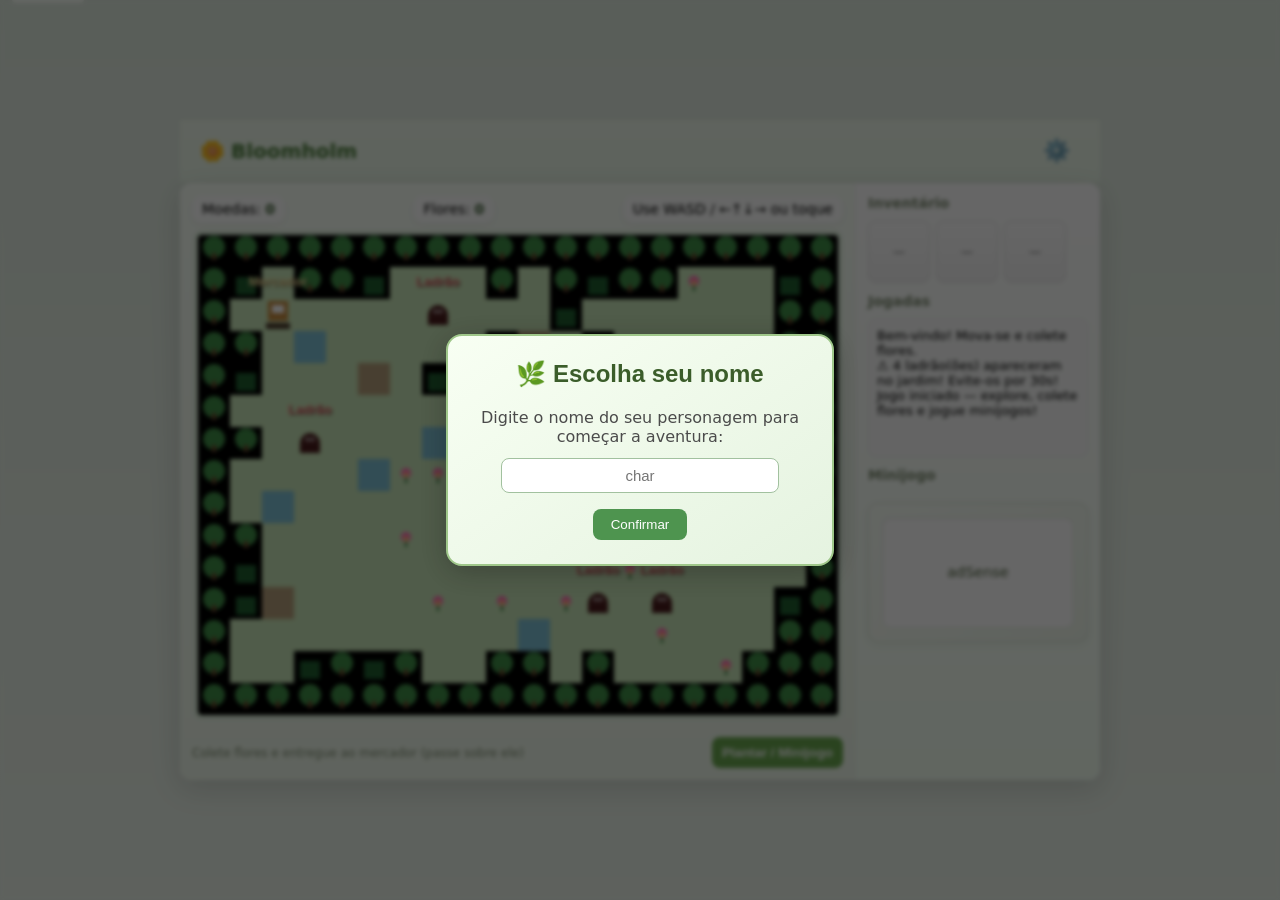
==== game/index.html @ ca7de75b "fet(main-page): update main index to modern game page layout" ====
<!DOCTYPE html>
<html lang="pt-BR">
  <head>
    <meta charset="utf-8" />
    <meta
      name="viewport"
      content="width=device-width,initial-scale=1,maximum-scale=1,user-scalable=no"
    />
    <title>Bloomholm — Mini Game Responsivo</title>
    <link rel="stylesheet" href="./style/index.css" />
  </head>
  <body>
    <div id="intro-screen">
      <h1>🌼 Bloomholm</h1>
    </div>

    <div style="width: 100%; max-width: 960px">
      <header>
        <div id="logo">🌼 <span>Bloomholm</span></div>
        <button id="settingsBtn" aria-label="Configurações">⚙️</button>
      </header>

      <!-- Modal de Nome do Jogador -->
      <div id="nameModal" class="name-modal">
        <div class="name-modal-content">
          <h2>🌿 Escolha seu nome</h2>
          <p>Digite o nome do seu personagem para começar a aventura:</p>
          <input
            id="playerNameInput"
            type="text"
            maxlength="16"
            placeholder="char"
          />
          <div class="modal-actions">
            <button id="confirmNameBtn">Confirmar</button>
          </div>
        </div>
      </div>

      <div id="game-wrap" role="application" aria-label="Bloomholm game">
        <div id="left">
          <div id="hud">
            <div class="chip">
              Moedas: <span id="coins" class="score">0</span>
            </div>
            <div class="chip">
              Flores: <span id="flowers" class="score">0</span>
            </div>
            <div class="chip">Use WASD / ←↑↓→ ou toque</div>
          </div>

          <canvas id="canvas" width="640" height="480" tabindex="0"></canvas>

          <div id="controls"><div class="ctrl-btn" data-dir="up">↑</div></div>
          <div id="controls-bottom">
            <div class="ctrl-btn" data-dir="left">←</div>
            <div class="ctrl-btn" data-dir="down">↓</div>
            <div class="ctrl-btn" data-dir="right">→</div>
          </div>

          <div
            style="
              display: flex;
              gap: 8px;
              width: 100%;
              justify-content: space-between;
              align-items: center;
              margin-top: 10px;
            "
          >
            <div id="footer-note">
              Colete flores e entregue ao mercador (passe sobre ele)
            </div>
            <button id="seedBtn">Plantar / Minijogo</button>
          </div>
        </div>

        <div id="right">
          <h3>Inventário</h3>
          <div id="inventory">
            <div class="inv-slot" id="slot-0">—</div>
            <div class="inv-slot" id="slot-1">—</div>
            <div class="inv-slot" id="slot-2">—</div>
          </div>

          <h3>Jogadas</h3>
          <div id="log">Bem-vindo! Mova-se e colete flores.</div>

          <h3>Minijogo</h3>
          <div id="minigame">
            <div id="mini-msg">
              Clique na sequência correta para plantar e regar.
            </div>
            <div style="display: flex; gap: 8px; margin-top: 8px">
              <button id="startMini">Iniciar</button>
              <button id="closeMini">Fechar</button>
            </div>
          </div>

          <div class="adSense">
            <span id="adSense--content" class="adSense--content">
              adSense
            </span>
          </div>
        </div>
      </div>
    </div>

    <!-- ===== MODAL DE CONFIGURAÇÕES ===== -->
    <div class="modal" id="settingsModal">
      <div class="modal-content">
        <span class="close-btn" id="closeSettings">&times;</span>
        <h3>⚙️ Configurações</h3>
        <hr />
        <button id="openComment" style="margin-top: 10px">
          💬 Deixe-nos um comentário</button
        ><br /><br />
        <button id="openManual">📖 Manual do Jogo</button>
        <br /><br />
        <button id="openTechnicalManual">👨‍💻 Manual do software</button>
      </div>
    </div>

    <!-- ===== MODAL DE COMENTÁRIO ===== -->
    <div class="modal" id="commentModal">
      <div class="modal-content">
        <span class="close-btn" id="closeComment">&times;</span>
        <h3>💬 Deixe-nos um comentário</h3>
        <textarea placeholder="Digite seu comentário..."></textarea>
        <button
          style="margin-top: 10px"
          onclick="alert('Comentário enviado! Obrigado 🌸')"
        >
          Enviar
        </button>
      </div>
    </div>

    <!-- ===== MODAL DE MANUAL ===== -->
    <div class="modal" id="manualModal">
      <div class="modal-content">
        <span class="close-btn" id="closeManual">&times;</span>
        <h3>📖 Manual do Jogo</h3>
        <p>
          <strong>Objetivo:</strong> Explore o jardim, colete flores e
          entregue-as ao mercador para ganhar moedas.
        </p>
        <p><strong>Controles:</strong></p>
        <ul>
          <li>Movimente-se com <b>WASD</b> ou setas direcionais.</li>
          <li>No celular, use os botões de direção.</li>
          <li>Pressione <b>E</b> ou toque no mercador para entregar flores.</li>
        </ul>
        <p>Relaxe, cuide do jardim e veja quantas flores consegue coletar 🌿</p>
      </div>
    </div>

    <script src="./script/index.js"></script>
  </body>
</html>
---- game/style/index.css ----
:root {
  --ui-bg: #f3f7ef;
  --accent: #6aa84f;
  --muted: #7b8a6f;
  --panel: rgba(255, 255, 255, 0.85);
  font-family: "Inter", system-ui, -apple-system, "Segoe UI", Roboto,
    "Helvetica Neue", Arial;
}
html,
body {
  height: 100%;
  margin: 0;
  background: linear-gradient(#dfeadf, #eaf3e9);
  display: flex;
  flex-direction: column;
  align-items: center;
  justify-content: center;
}
/* ====== Initial Animation ====== */
#intro-screen {
  position: fixed;
  top: 0;
  left: 0;
  width: 100%;
  height: 100%;
  background: var(--ui-bg);
  background: linear-gradient(160deg,  var(--muted) 0%, var(--accent) 100%);
  opacity: 1;
  display: flex;
  align-items: center;
  justify-content: center;
  z-index: 9999;
  animation: fadeOut 1s ease forwards 4s; /* 4s visível + 1s fade */
}

#intro-screen h1 {
  font-family: "Poppins", sans-serif;
  font-size: 4rem;
  color: var(--accent);
  text-shadow: 2px 2px 10px rgba(0, 0, 0, 0.9);
  letter-spacing: 2px;
  animation: popIn 1s ease;
}

@keyframes popIn {
  0% {
    transform: scale(0.5);
    opacity: 0;
  }
  100% {
    transform: scale(1);
    opacity: 1;
  }
}

@keyframes fadeOut {
  0% {
    opacity: 1;
  }
  100% {
    opacity: 0;
    visibility: hidden;
  }
}

/* ====== AdSense ====== */
.adSense {
  background: linear-gradient(145deg, #f9fff7, #eef7eb);
  border: 1px solid rgba(100, 130, 90, 0.15);
  border-radius: 10px;
  padding: 0.8rem;
  display: flex;
  justify-content: center;
  align-items: center;
  box-shadow: 0 2px 10px rgba(100, 130, 90, 0.1);
  margin: 10px 0;
  transition: transform 0.2s ease, box-shadow 0.3s ease;
  cursor: pointer;
}

.adSense:hover {
  transform: translateY(-2px);
  box-shadow: 0 6px 14px rgba(100, 130, 90, 0.2);
}

.adSense--content {
  background: #ffffff;
  border: 1px solid rgba(150, 180, 130, 0.2);
  border-radius: 8px;
  padding: 0.6rem 0.8rem;
  width: 100%;
  min-height: 90px;
  display: flex;
  justify-content: center;
  align-items: center;
  color: #4b5f3a;
  font-size: 0.9rem;
  text-align: center;
  box-shadow: inset 0 1px 3px rgba(100, 130, 90, 0.1);
}

.adSense--content::before {
  content: "Publicidade";
  position: absolute;
  top: -10px;
  left: 12px;
  background: #f9fff7;
  color: #7a8f6b;
  font-size: 0.7rem;
  padding: 0 4px;
  border-radius: 4px;
}

/* ====== HEADER ====== */
header {
  width: 100%;
  background: linear-gradient(#eef8ea, #eaf8e9);
  display: flex;
  justify-content: space-between;
  align-items: center;
  padding: 10px 20px;
  box-sizing: border-box;
  border-bottom: 1px solid rgba(0, 0, 0, 0.05);
}
#logo {
  font-size: 20px;
  font-weight: 700;
  color: #4a7c39;
  display: flex;
  align-items: center;
  gap: 6px;
}
#settingsBtn {
  background: none;
  border: none;
  font-size: 22px;
  cursor: pointer;
  color: #4a7c39;
}

/* ====== GAME WRAPPER ====== */
#game-wrap {
  width: 920px;
  max-width: 96vw;
  border-radius: 12px;
  box-shadow: 0 8px 30px rgba(20, 20, 20, 0.15);
  overflow: hidden;
  display: flex;
  background: var(--panel);
  flex-wrap: wrap;
}

#left {
  flex: 1 1 640px;
  padding: 12px;
  background: linear-gradient(#f8fff6, #eef8ea);
  display: flex;
  flex-direction: column;
  align-items: center;
  gap: 8px;
}

#canvas {
  background: #cce7b7;
  border: 4px solid #dbeed9;
  border-radius: 8px;
  max-width: 100%;
  height: auto;
  touch-action: none;
}

#hud {
  width: 100%;
  display: flex;
  justify-content: space-between;
  align-items: center;
  flex-wrap: wrap;
  gap: 8px;
}

.chip {
  background: rgba(255, 255, 255, 0.9);
  padding: 6px 10px;
  border-radius: 10px;
  box-shadow: 0 2px 6px rgba(0, 0, 0, 0.06);
  font-size: 14px;
}

#right {
  width: 220px;
  max-width: 100%;
  padding: 12px;
  background: linear-gradient(#ffffff, #f2fff1);
  border-left: 1px solid rgba(0, 0, 0, 0.04);
  display: flex;
  flex-direction: column;
  gap: 10px;
}

h3 {
  margin: 0;
  font-size: 14px;
  color: var(--muted);
}
#inventory {
  display: flex;
  flex-wrap: wrap;
  gap: 6px;
}
.inv-slot {
  width: 44px;
  height: 44px;
  cursor: pointer;
  background: linear-gradient(#fff, #f3f3f3);
  border-radius: 8px;
  display: flex;
  align-items: center;
  justify-content: center;
  font-size: 12px;
  color: #555;
  border: 1px solid #e1e1e1;
  padding: 0.5rem;
}
button {
  background: var(--accent);
  color: white;
  border: none;
  padding: 8px 10px;
  border-radius: 8px;
  cursor: pointer;
  font-weight: 600;
}
#log {
  height: 120px;
  overflow: auto;
  background: rgba(250, 250, 250, 0.8);
  padding: 8px;
  border-radius: 8px;
  border: 1px solid #eee;
  font-size: 13px;
}
#minigame {
  display: none;
  padding: 10px;
  background: linear-gradient(#fff, #f9fff5);
  border-radius: 8px;
  border: 1px solid #e6efe0;
}
#footer-note {
  font-size: 12px;
  color: #7b8a6f;
}
.score {
  font-weight: 700;
  color: #3b5d33;
}

/* ----- Controles mobile ----- */
#controls,
#controls-bottom {
  display: none;
  justify-content: center;
  align-items: center;
  gap: 10px;
  margin-top: 8px;
}

.ctrl-btn {
  width: 48px;
  height: 48px;
  border-radius: 50%;
  background: #9fd18a;
  display: flex;
  align-items: center;
  justify-content: center;
  font-size: 22px;
  color: #2b5d34;
  font-weight: bold;
  user-select: none;
}

@media (max-width: 900px) {
  html,
  body {
    height: 350vw;
    max-height: 500vw;
  }
  #game-wrap {
    flex-direction: column;
    align-items: center;
  }
  #right {
    width: 100%;
    border-left: none;
    border-top: 1px solid rgba(0, 0, 0, 0.04);
  }
  #controls,
  #controls-bottom {
    display: flex;
    flex-wrap: wrap;
  }
}

/* ====== MODAIS ====== */
.modal {
  display: none;
  position: fixed;
  top: 0;
  left: 0;
  width: 100%;
  height: 100%;
  background: rgba(0, 0, 0, 0.4);
  justify-content: center;
  align-items: center;
  z-index: 50;
}
.modal-content {
  background: white;
  padding: 20px;
  border-radius: 10px;
  width: 90%;
  max-width: 500px;
  box-shadow: 0 4px 15px rgba(0, 0, 0, 0.1);
}
.close-btn {
  float: right;
  cursor: pointer;
  font-weight: bold;
  font-size: 1.2em;
}
textarea {
  width: 100%;
  min-height: 100px;
  margin-top: 10px;
  resize: none;
}
.name-modal {
  position: fixed;
  inset: 0;
  background: rgba(0, 0, 0, 0.6);
  z-index: 50;
  display: flex;
  justify-content: center;
  align-items: center;
  backdrop-filter: blur(2px);
}

.name-modal-content {
  background: linear-gradient(145deg, #f8fff3, #e5f3e0);
  border: 2px solid #9fc78a;
  border-radius: 16px;
  padding: 24px 32px;
  box-shadow: 0 6px 30px rgba(0, 0, 0, 0.25);
  text-align: center;
  width: 320px;
  animation: fadeInUp 0.4s ease;
}

.name-modal-content h2 {
  margin-top: 0;
  color: #3b5d2a;
  font-family: "Inter", sans-serif;
  font-weight: 600;
}

.name-modal-content p {
  color: #4b4b4b;
  margin-bottom: 12px;
}

#playerNameInput {
  width: 80%;
  padding: 8px 10px;
  border-radius: 8px;
  border: 1px solid #a2c19f;
  font-size: 15px;
  text-align: center;
}

.modal-actions {
  margin-top: 16px;
}

#confirmNameBtn {
  background: #4e944f;
  color: white;
  border: none;
  border-radius: 8px;
  padding: 8px 18px;
  cursor: pointer;
  font-weight: 500;
  transition: all 0.2s ease;
}

#confirmNameBtn:hover {
  background: #3e7b3f;
  transform: translateY(-1px);
}

@keyframes fadeInUp {
  from {
    transform: translateY(15px);
    opacity: 0;
  }
  to {
    transform: translateY(0);
    opacity: 1;
  }
}
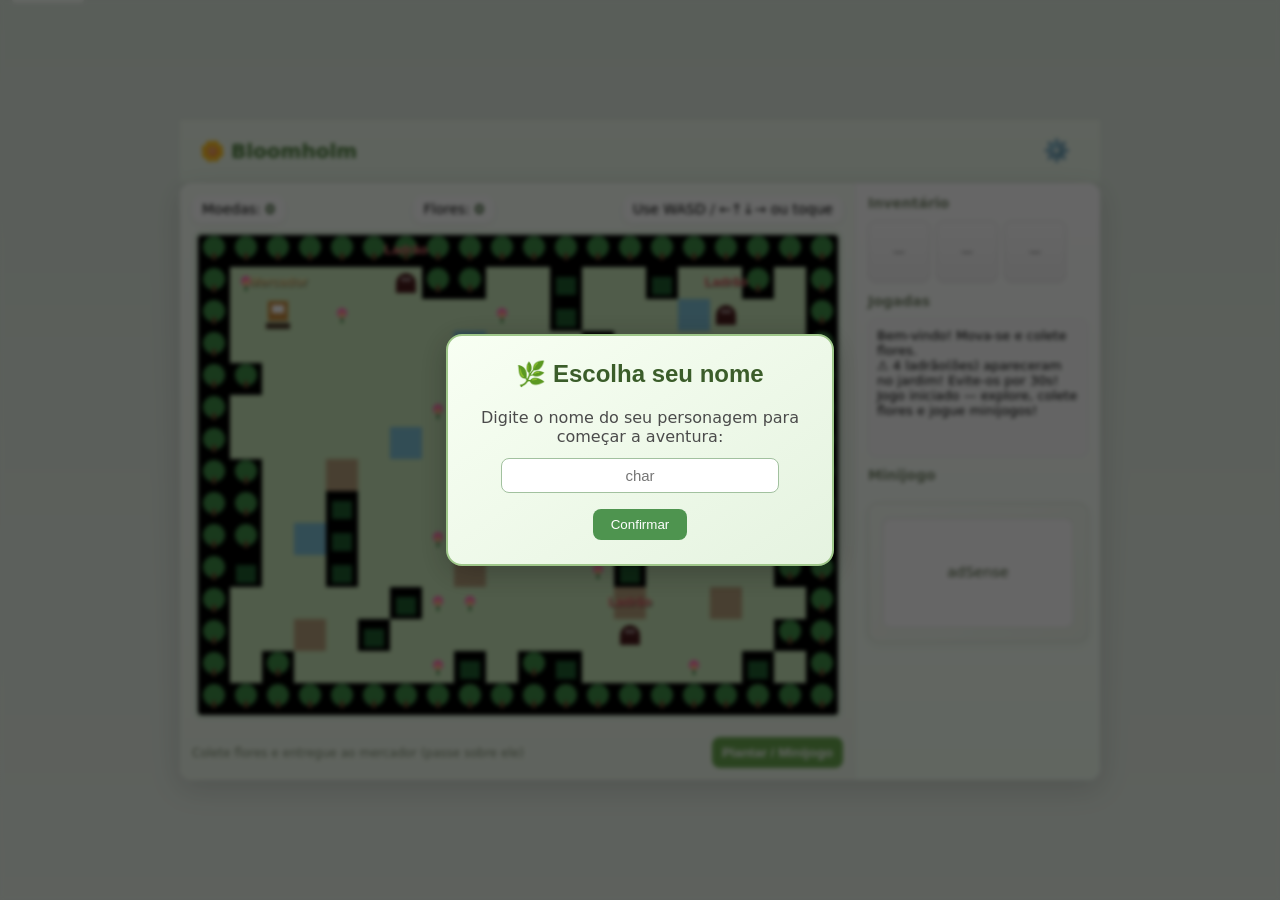
==== commit 84c034f1: "fet(multi-page): comment canva link doc in canva html element and update gpt chat" ====
--- a/game/index.html
+++ b/game/index.html
@@ -49,6 +49,7 @@
             <div class="chip">Use WASD / ←↑↓→ ou toque</div>
           </div>
 
+          <!-- https://developer.mozilla.org/pt-BR/docs/Web/API/Canvas_API/Tutorial -->
           <canvas id="canvas" width="640" height="480" tabindex="0"></canvas>
 
           <div id="controls"><div class="ctrl-btn" data-dir="up">↑</div></div>
